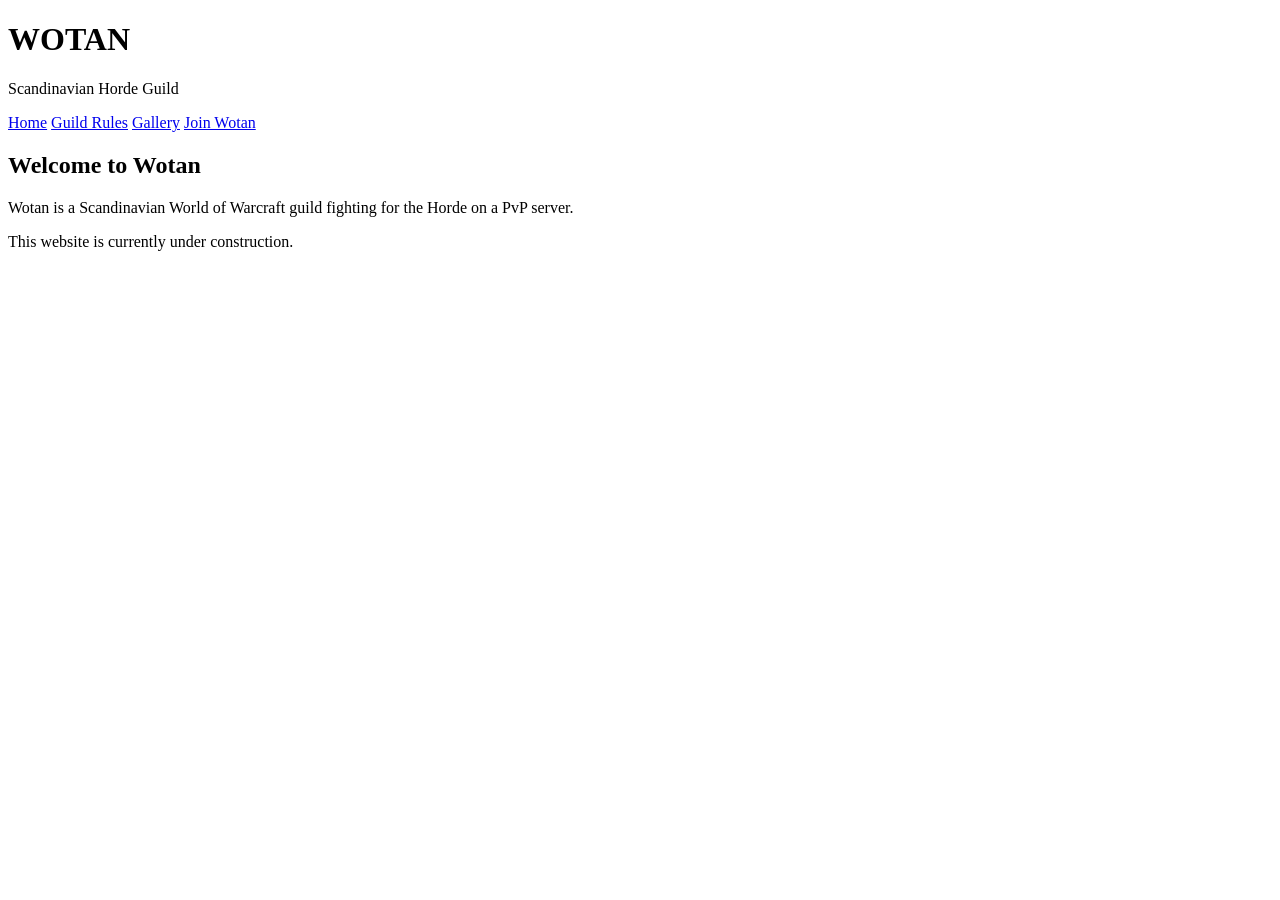
==== index.html @ 7efdc3c2 "Add initial index.html for Wotan guild website" ====
<!DOCTYPE html>
<html lang="en">
<head>
    <meta charset="UTF-8">
    <meta name="viewport" content="width=device-width, initial-scale=1.0">
    <title>Wotan | World of Warcraft Guild</title>
</head>

<body>

    <header>
        <h1>WOTAN</h1>
        <p>Scandinavian Horde Guild</p>
    </header>

    <nav>
        <a href="index.html">Home</a>
        <a href="rules.html">Guild Rules</a>
        <a href="gallery.html">Gallery</a>
        <a href="join.html">Join Wotan</a>
    </nav>

    <main>
        <h2>Welcome to Wotan</h2>

        <p>
            Wotan is a Scandinavian World of Warcraft guild fighting
            for the Horde on a PvP server.
        </p>

        <p>
            This website is currently under construction.
        </p>
    </main>

</body>
</html>
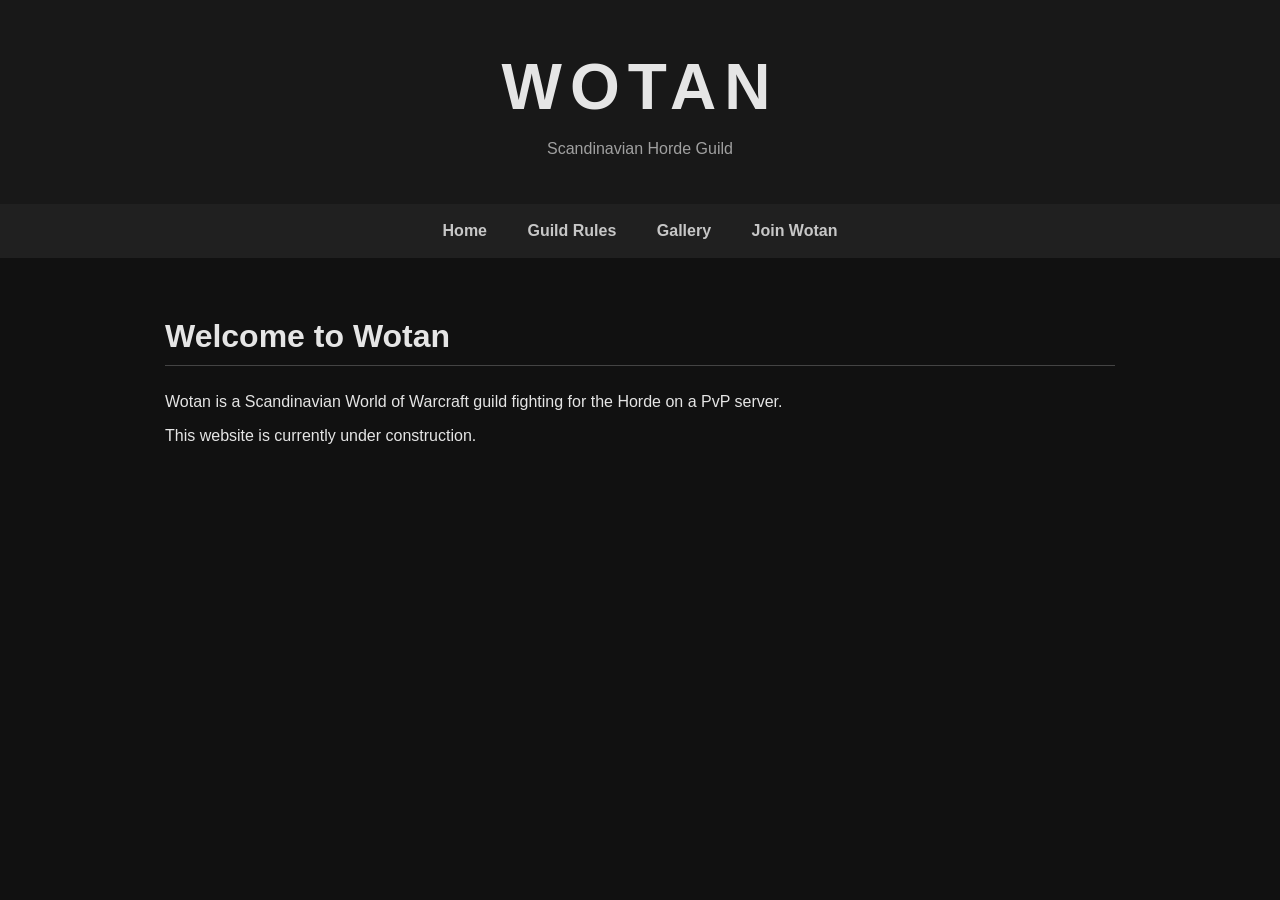
==== commit 9b9beeeb: "Add stylesheet link to index.html" ====
--- a/index.html
+++ b/index.html
@@ -4,6 +4,7 @@
     <meta charset="UTF-8">
     <meta name="viewport" content="width=device-width, initial-scale=1.0">
     <title>Wotan | World of Warcraft Guild</title>
+    <link rel="stylesheet" href="css/style.css">
 </head>
 
 <body>
--- a/css/style.css
+++ b/css/style.css
@@ -0,0 +1,57 @@
+/* Wotan Guild - Main Stylesheet */
+
+* {
+    box-sizing: border-box;
+}
+
+body {
+    margin: 0;
+    background-color: #111111;
+    color: #e5e5e5;
+    font-family: Arial, sans-serif;
+}
+
+header {
+    text-align: center;
+    padding: 50px 20px 30px;
+    background-color: #181818;
+}
+
+header h1 {
+    margin: 0;
+    font-size: 4rem;
+    letter-spacing: 8px;
+}
+
+header p {
+    color: #a0a0a0;
+}
+
+nav {
+    text-align: center;
+    padding: 18px;
+    background-color: #202020;
+}
+
+nav a {
+    color: #c7c7c7;
+    text-decoration: none;
+    margin: 0 18px;
+    font-weight: bold;
+}
+
+nav a:hover {
+    color: #ffffff;
+}
+
+main {
+    max-width: 1000px;
+    margin: 60px auto;
+    padding: 0 25px;
+}
+
+main h2 {
+    font-size: 2rem;
+    border-bottom: 1px solid #444;
+    padding-bottom: 10px;
+}
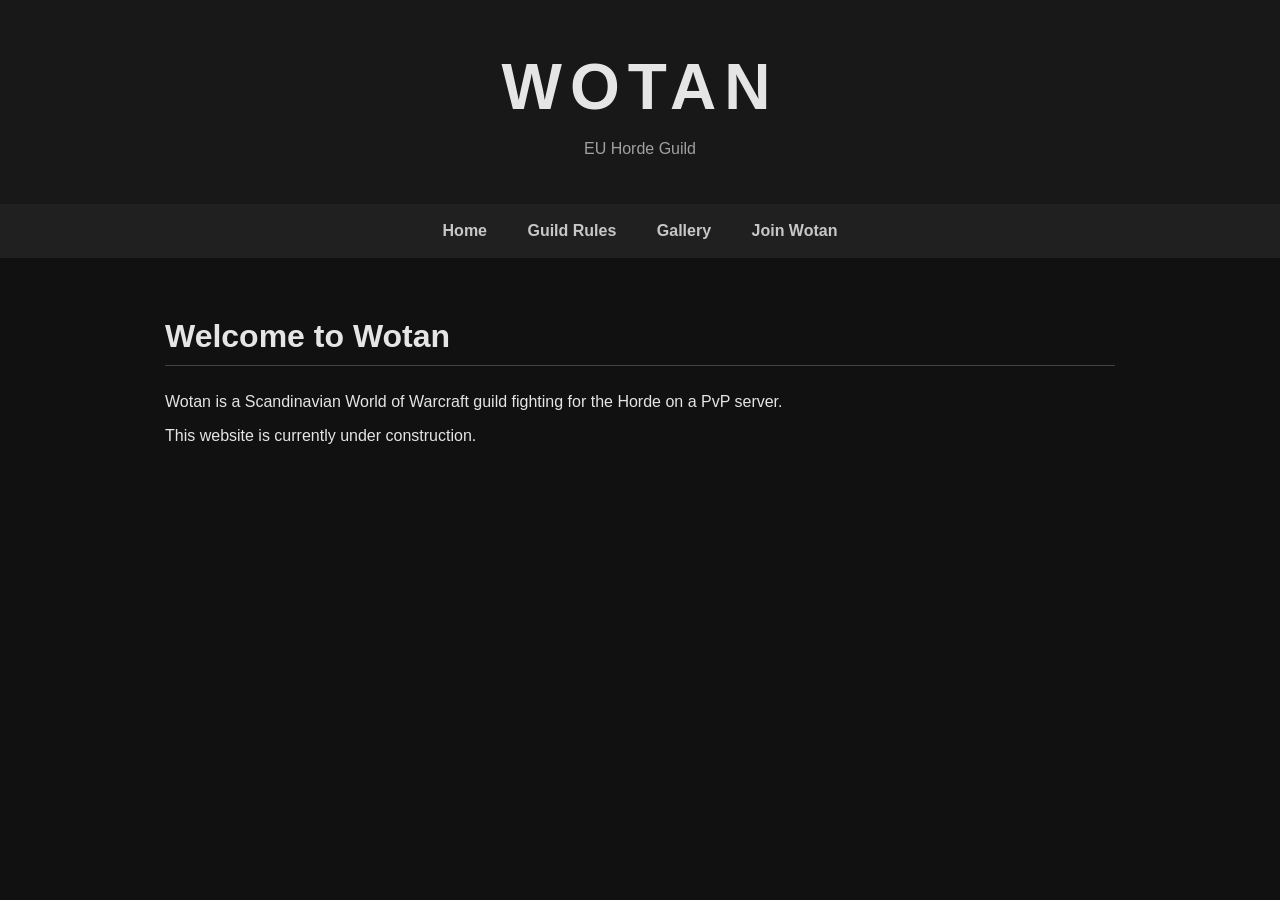
==== commit 328b7d38: "Update guild description in index.html" ====
--- a/index.html
+++ b/index.html
@@ -11,7 +11,7 @@
 
     <header>
         <h1>WOTAN</h1>
-        <p>Scandinavian Horde Guild</p>
+        <p>EU Horde Guild</p>
     </header>
 
     <nav>
--- a/css/style.css
+++ b/css/style.css
@@ -55,3 +55,60 @@
     border-bottom: 1px solid #444;
     padding-bottom: 10px;
 }
+
+/* Gallery */
+
+.gallery {
+    display: grid;
+    grid-template-columns: repeat(2, minmax(0, 1fr));
+    gap: 30px;
+    margin-top: 40px;
+}
+
+.gallery figure {
+    margin: 0;
+    min-width: 0;
+    background-color: #181818;
+    border: 1px solid #333;
+    border-radius: 6px;
+    overflow: hidden;
+}
+
+.gallery a {
+    display: block;
+    overflow: hidden;
+}
+
+.gallery img {
+    display: block;
+    width: 100%;
+    aspect-ratio: 16 / 9;
+    object-fit: cover;
+    cursor: pointer;
+    transition: transform 0.2s ease;
+}
+
+.gallery img:hover {
+    transform: scale(1.02);
+}
+
+.gallery figcaption {
+    padding: 15px;
+    color: #bcbcbc;
+    text-align: center;
+}
+
+@media (max-width: 700px) {
+    .gallery {
+        grid-template-columns: 1fr;
+    }
+}
+
+.gallery img {
+    cursor: pointer;
+    transition: transform 0.2s ease;
+}
+
+.gallery img:hover {
+    transform: scale(1.02);
+}
